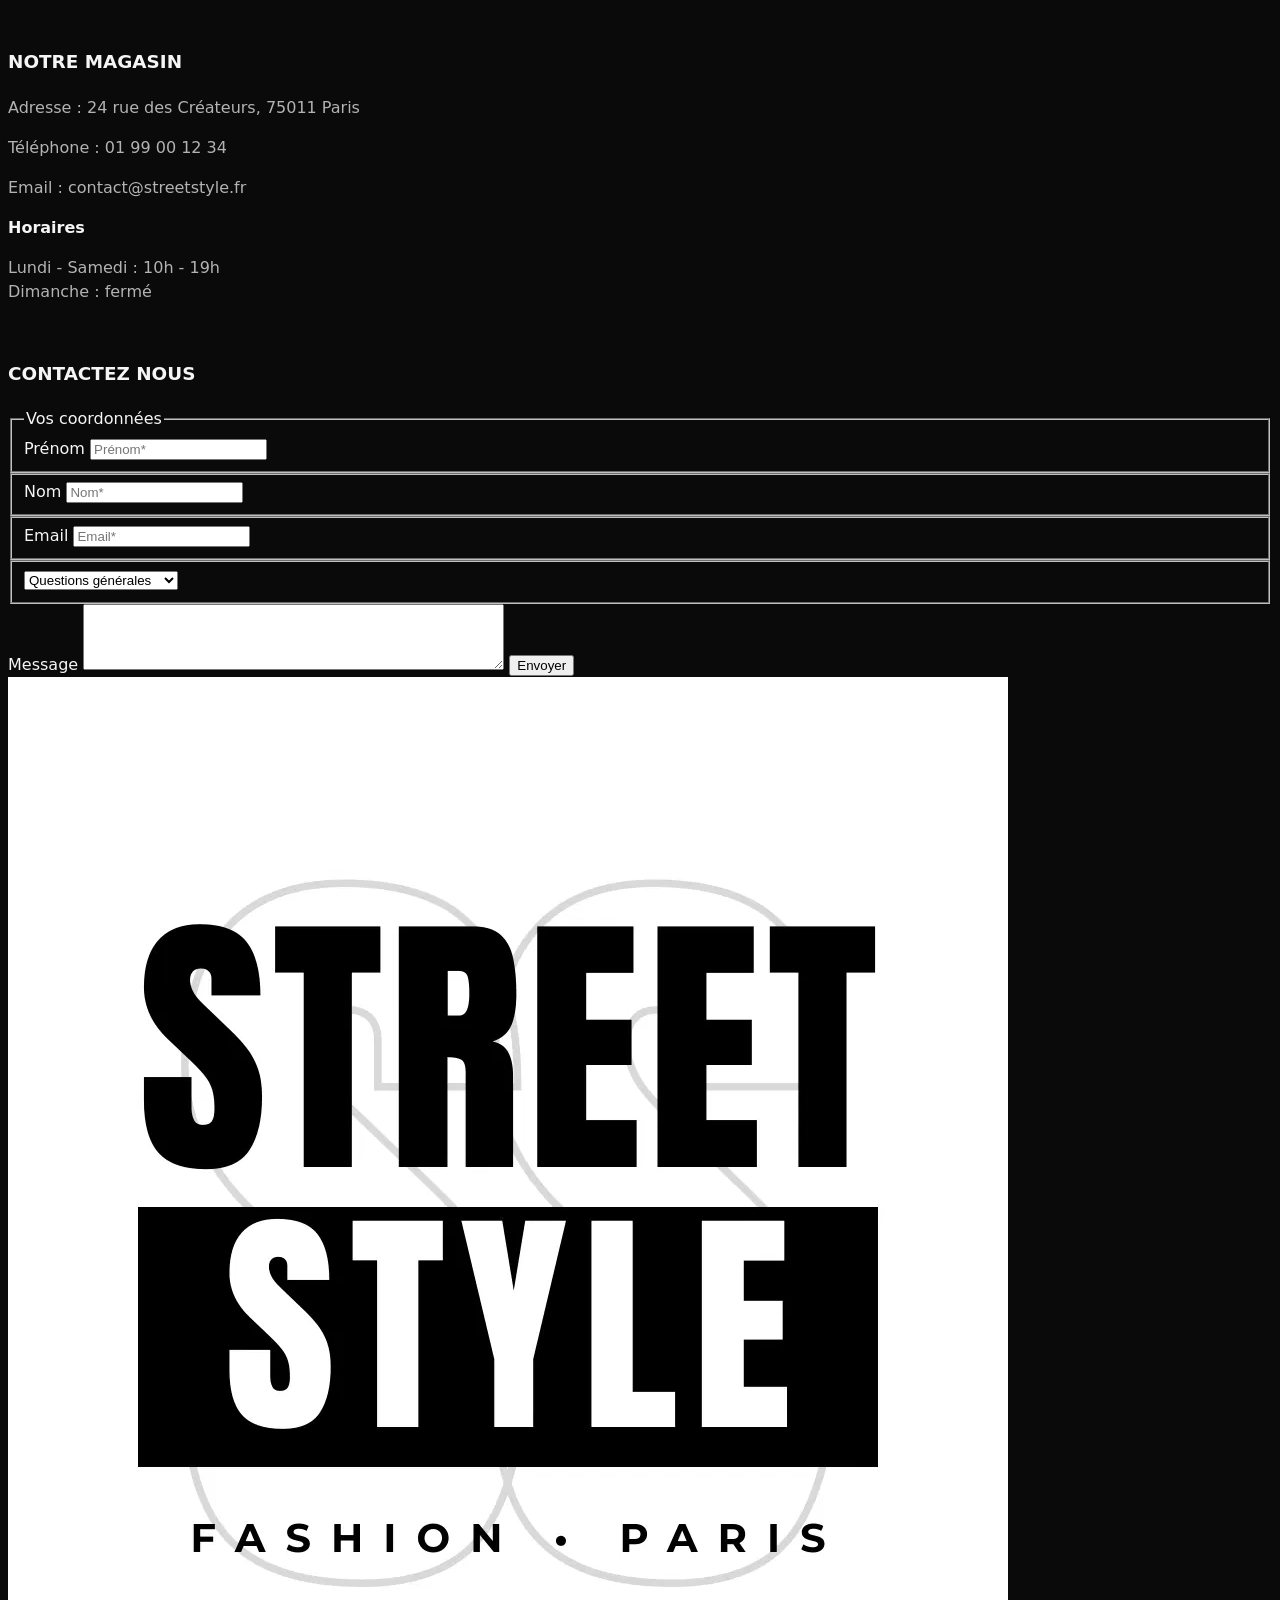
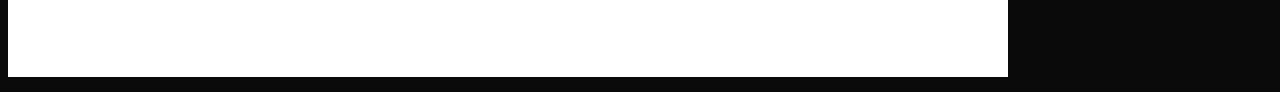
==== Contact/index.html @ 2d7fb870 "Formulaire contact" ====
<!doctype html>
<html lang="fr">
<head>
    <meta charset="UTF-8">
    <meta name="viewport" content="width=device-width, initial-scale=1.0">
    <title>Street Style - Contact</title>

    
    <link rel="stylesheet" href="../fonts.css">
    <link rel="stylesheet" href="../style.css">
</head>
<body>
    <main>

   

<section class="infos">
    <h2>Notre magasin</h2>

    <p>Adresse : 24 rue des Créateurs, 75011 Paris</p>
    <p>Téléphone : 01 99 00 12 34</p>
    <p>Email : contact@streetstyle.fr</p>

    <h3>Horaires</h3>
    <p>Lundi - Samedi : 10h - 19h<br>Dimanche : fermé</p>
</section>

<h2 class="title"> CONTACTEZ NOUS </h2>

<form action="">
<fieldset>
    <legend> Vos coordonnées </legend>
    <label for="Prénom"> Prénom </label>
    <input id="texte" type="text" name="Prénom" placeholder="Prénom*" required>
</fieldset>

<fieldset>
    <label for="Nom"> Nom </label>
    <input id="texte" type="text" name="Nom" placeholder="Nom*" required>
</fieldset>

<fieldset>
    <label for="Email"> Email </label>
    <input id="texte" type="text" name="Email" placeholder="Email*" required>
</fieldset>

<fieldset>
    <label for="sujet"></label>
    <select id="sujet" name="sujet">
    <option value="Questions générales"> Questions générales </option>
    <option value="Problemes techniques"> Problemes techniques </option>
    <option value="Autres"> Autres </option>
    </select>
</fieldset>

<label for="Message"> Message </label>
<textarea id="Message" name="Message" rows="4" cols="50" required></textarea>

<button type submit="submit"> Envoyer </button>

</form>
<img class="logo" src="../image_global/logo.webp" alt="">
     </main>
</body>
</html>
---- fonts.css ----
@font-face {
  font-family: "Bebas Neue";
  src:
    local("Bebas Neue"),
    url("font/BebasNeue-Regular.woff2") format("woff2");
}
---- style.css ----
* {
  box-sizing: border-box;
}

body {
  background: #0a0a0a;
  color: #f5f5f5;
  font-family: system-ui, sans-serif;
  line-height: 1.5;
}

.skip-link {
  position: absolute;
  background: #ffffff;
  color: #0a0a0a;
  padding: 0.5rem 1rem;
  font-weight: bold;
}

.skip-link:focus {
  top: 1rem;
}

:focus-visible {
  outline: 2px solid #ff4500;
  outline-offset: 2px;
}

/* Bases */
ul {
  list-style: none;
  padding: 0;
  margin: 0;
}

a {
  color: inherit;
  text-decoration: none;
}

a:hover {
  text-decoration: underline;
}

p {
  color: #b3b3b3;
}

/* Header */
header {
  display: flex;
  flex-direction: column;
  gap: 0.75rem;
  padding: 1.25rem 0;
  border-bottom: 1px solid #262626;
}

.logo {
  font-size: 1.25rem;
  font-weight: 800;
  text-transform: uppercase;
}

header ul {
  display: flex;
  gap: 1.25rem;
  color: #b3b3b3;
}

header a[aria-current="page"] {
  color: #ffffff;
  font-weight: bold;
}

/* Sections */
section {
  padding: 2.5rem 0;
}

.hero {
  border-bottom: 1px solid #262626;
}

h1 {
  font-size: 2rem;
  margin: 0 0 0.5rem;
}

h2 {
  font-size: 1.15rem;
  text-transform: uppercase;
  margin: 0 0 1.25rem;
}

h3 {
  font-size: 1rem;
  margin: 0.75rem 0 0.25rem;
}

.btn {
  display: inline-block;
  background: #ffffff;
  color: #0a0a0a;
  padding: 0.65rem 1.25rem;
  font-weight: bold;
  border: none;
  border-radius: 4px;
  cursor: pointer;
}


.grid {
  display: grid;
  gap: 1.5rem;
}

.img-box {
  aspect-ratio: 3 / 4;
  background: #141414;
  border: 1px solid #262626;
  display: flex;
  align-items: center;
  justify-content: center;
  margin: 0;
  border-radius: 4px;
}


footer {
  border-top: 1px solid #262626;
  padding: 2rem 0;
  display: flex;
  flex-direction: column;
  gap: 1rem;
}

footer ul {
  display: flex;
  flex-wrap: wrap;
  gap: 1.25rem;
  color: #b3b3b3;
}

footer p {
  margin: 0;
}


@media (min-width: 768px) {
  header, footer {
    flex-direction: row;
    justify-content: space-between;
    align-items: center;
  }

  .grid {
    grid-template-columns: repeat(3, 1fr);
  }
}
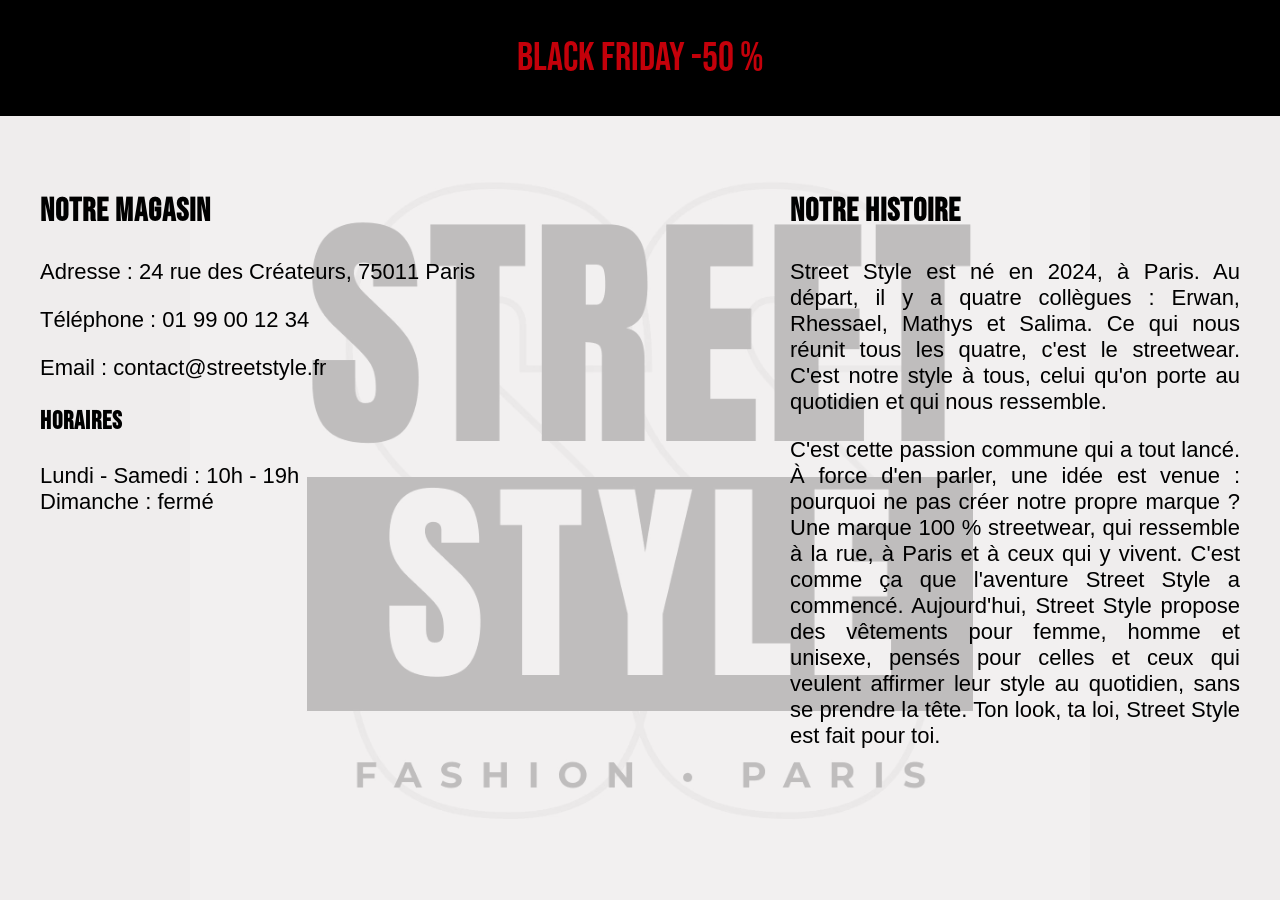
==== commit 3346cc3b: "bon CSS pour la page d'accueil" ====
--- a/Contact/index.html
+++ b/Contact/index.html
@@ -10,9 +10,12 @@
     <link rel="stylesheet" href="../style.css">
 </head>
 <body>
-    <main>
 
-   
+<div class="banniere">
+    BLACK FRIDAY <span class="rouge">-50 %</span>
+</div>
+
+<div class="contenu">
 
 <section class="infos">
     <h2>Notre magasin</h2>
@@ -25,41 +28,21 @@
     <p>Lundi - Samedi : 10h - 19h<br>Dimanche : fermé</p>
 </section>
 
-<h2 class="title"> CONTACTEZ NOUS </h2>
+<section class="histoire">
+    <h2>Notre histoire</h2>
 
-<form action="">
-<fieldset>
-    <legend> Vos coordonnées </legend>
-    <label for="Prénom"> Prénom </label>
-    <input id="texte" type="text" name="Prénom" placeholder="Prénom*" required>
-</fieldset>
+    <p>Street Style est né en 2024, à Paris. Au départ, il y a quatre collègues : Erwan, Rhessael, Mathys et Salima. Ce qui nous réunit tous les quatre, c'est le streetwear. 
+        C'est notre style à tous, celui qu'on porte au quotidien et qui nous ressemble.</p>
+    <p> C'est cette passion commune qui a tout lancé. À force d'en parler, une idée est venue 
+        
+        : pourquoi ne pas créer notre propre marque ? Une marque 100 % streetwear, qui ressemble à la rue, à Paris et à ceux qui y vivent. 
+        C'est comme ça que l'aventure Street Style a commencé. Aujourd'hui, Street Style propose des vêtements pour femme, homme et unisexe, pensés pour celles et ceux qui veulent affirmer leur style au quotidien, sans se prendre la tête. 
+        Ton look, ta loi, Street Style est fait pour toi.</p>
+</section>
 
-<fieldset>
-    <label for="Nom"> Nom </label>
-    <input id="texte" type="text" name="Nom" placeholder="Nom*" required>
-</fieldset>
+</div>
 
-<fieldset>
-    <label for="Email"> Email </label>
-    <input id="texte" type="text" name="Email" placeholder="Email*" required>
-</fieldset>
+<img class="logo" src="../image_global/logo.webp" alt="">
 
-<fieldset>
-    <label for="sujet"></label>
-    <select id="sujet" name="sujet">
-    <option value="Questions générales"> Questions générales </option>
-    <option value="Problemes techniques"> Problemes techniques </option>
-    <option value="Autres"> Autres </option>
-    </select>
-</fieldset>
-
-<label for="Message"> Message </label>
-<textarea id="Message" name="Message" rows="4" cols="50" required></textarea>
-
-<button type submit="submit"> Envoyer </button>
-
-</form>
-<img class="logo" src="../image_global/logo.webp" alt="">
-     </main>
 </body>
 </html>
--- a/style.css
+++ b/style.css
@@ -1,159 +1,125 @@
-* {
-  box-sizing: border-box;
+body {
+    font-family: sans-serif;
+    background-color: rgb(239, 237, 237);
+  
 }
 
-body {
-  background: #0a0a0a;
-  color: #f5f5f5;
-  font-family: system-ui, sans-serif;
-  line-height: 1.5;
+h1, h2, h3 {
+    font-family: "Bebas Neue", sans-serif;
+    letter-spacing: 1px;
 }
 
-.skip-link {
-  position: absolute;
-  background: #ffffff;
-  color: #0a0a0a;
-  padding: 0.5rem 1rem;
-  font-weight: bold;
+/* ===== TYPOGRAPHIE ===== */
+body {
+    font-family: 'Montserrat', sans-serif;
 }
 
-.skip-link:focus {
-  top: 1rem;
+h1, h2, h3 {
+    font-family: 'Bebas Neue', sans-serif;
+    letter-spacing: 1px;
 }
 
-:focus-visible {
-  outline: 2px solid #ff4500;
-  outline-offset: 2px;
+/* ===== LOGO EN FOND, TRANSPARENT, SUR TOUT LE SITE ===== */
+.logo {
+    position: fixed;
+    top: 50%;
+    left: 50%;
+    transform: translate(-50%, -50%);
+    width: 100vh;
+    opacity: 0.2;
+    z-index: -1;
+    pointer-events: none;
 }
 
-/* Bases */
-ul {
+/* ===== TEXTE DESCENDU DE 2 CM ===== */
+.contenu {
+    display: flex;
+    align-items: flex-start; /* les deux blocs commencent à la même hauteur */
+    justify-content: space-between;
+    gap: 60px;
+    margin-top: 2cm;
+    padding: 0 40px;
+}
+
+.infos,
+.histoire {
+    font-size: 22px;
+}
+
+/* Texte "Notre histoire" : colonne à droite */
+.histoire {
+    width: 450px;
+    flex-shrink: 0;
+    text-align: justify;
+}
+
+.infos h2,
+.histoire h2 {
+    margin-top: 0;
+}
+
+
+/* ===== BANNIERE BLACK FRIDAY ===== */
+body {
+    margin: 0;
+}
+
+.banniere {
+    background: black;
+    color: #c4000a;
+    font-family: 'Bebas Neue', sans-serif;
+    font-size: 40px;
+    text-align: center;
+    padding: calc(15px + 0.5cm) 15px;
+}
+
+
+/* ===== MINIMAL POUR HEADER, BOUTON, FOOTER & MOBILE ===== */
+header, footer {
+  display: flex;
+  justify-content: space-between;
+  align-items: center;
+  padding: 20px 40px;
+}
+
+header ul, footer ul {
   list-style: none;
+  display: flex;
+  gap: 20px;
   padding: 0;
-  margin: 0;
 }
 
 a {
   color: inherit;
   text-decoration: none;
+  font-weight: bold;
 }
 
 a:hover {
   text-decoration: underline;
 }
 
-p {
-  color: #b3b3b3;
+.btn {
+  display: inline-block;
+  margin-top: 15px;
+  padding: 10px 20px;
+  background: black;
+  color: white;
+  font-family: 'Bebas Neue', sans-serif;
+  letter-spacing: 1px;
 }
 
-/* Header */
-header {
-  display: flex;
-  flex-direction: column;
-  gap: 0.75rem;
-  padding: 1.25rem 0;
-  border-bottom: 1px solid #262626;
+footer {
+  margin-top: 60px;
+  border-top: 1px solid #ccc;
 }
 
-.logo {
-  font-size: 1.25rem;
-  font-weight: 800;
-  text-transform: uppercase;
-}
-
-header ul {
-  display: flex;
-  gap: 1.25rem;
-  color: #b3b3b3;
-}
-
-header a[aria-current="page"] {
-  color: #ffffff;
-  font-weight: bold;
-}
-
-/* Sections */
-section {
-  padding: 2.5rem 0;
-}
-
-.hero {
-  border-bottom: 1px solid #262626;
-}
-
-h1 {
-  font-size: 2rem;
-  margin: 0 0 0.5rem;
-}
-
-h2 {
-  font-size: 1.15rem;
-  text-transform: uppercase;
-  margin: 0 0 1.25rem;
-}
-
-h3 {
-  font-size: 1rem;
-  margin: 0.75rem 0 0.25rem;
-}
-
-.btn {
-  display: inline-block;
-  background: #ffffff;
-  color: #0a0a0a;
-  padding: 0.65rem 1.25rem;
-  font-weight: bold;
-  border: none;
-  border-radius: 4px;
-  cursor: pointer;
-}
-
-
-.grid {
-  display: grid;
-  gap: 1.5rem;
-}
-
-.img-box {
-  aspect-ratio: 3 / 4;
-  background: #141414;
-  border: 1px solid #262626;
-  display: flex;
-  align-items: center;
-  justify-content: center;
-  margin: 0;
-  border-radius: 4px;
-}
-
-
-footer {
-  border-top: 1px solid #262626;
-  padding: 2rem 0;
-  display: flex;
-  flex-direction: column;
-  gap: 1rem;
-}
-
-footer ul {
-  display: flex;
-  flex-wrap: wrap;
-  gap: 1.25rem;
-  color: #b3b3b3;
-}
-
-footer p {
-  margin: 0;
-}
-
-
-@media (min-width: 768px) {
-  header, footer {
-    flex-direction: row;
-    justify-content: space-between;
-    align-items: center;
+@media (max-width: 800px) {
+  header, .contenu, footer {
+    flex-direction: column;
+    padding: 20px;
   }
-
-  .grid {
-    grid-template-columns: repeat(3, 1fr);
+  .histoire {
+    width: auto;
   }
 }
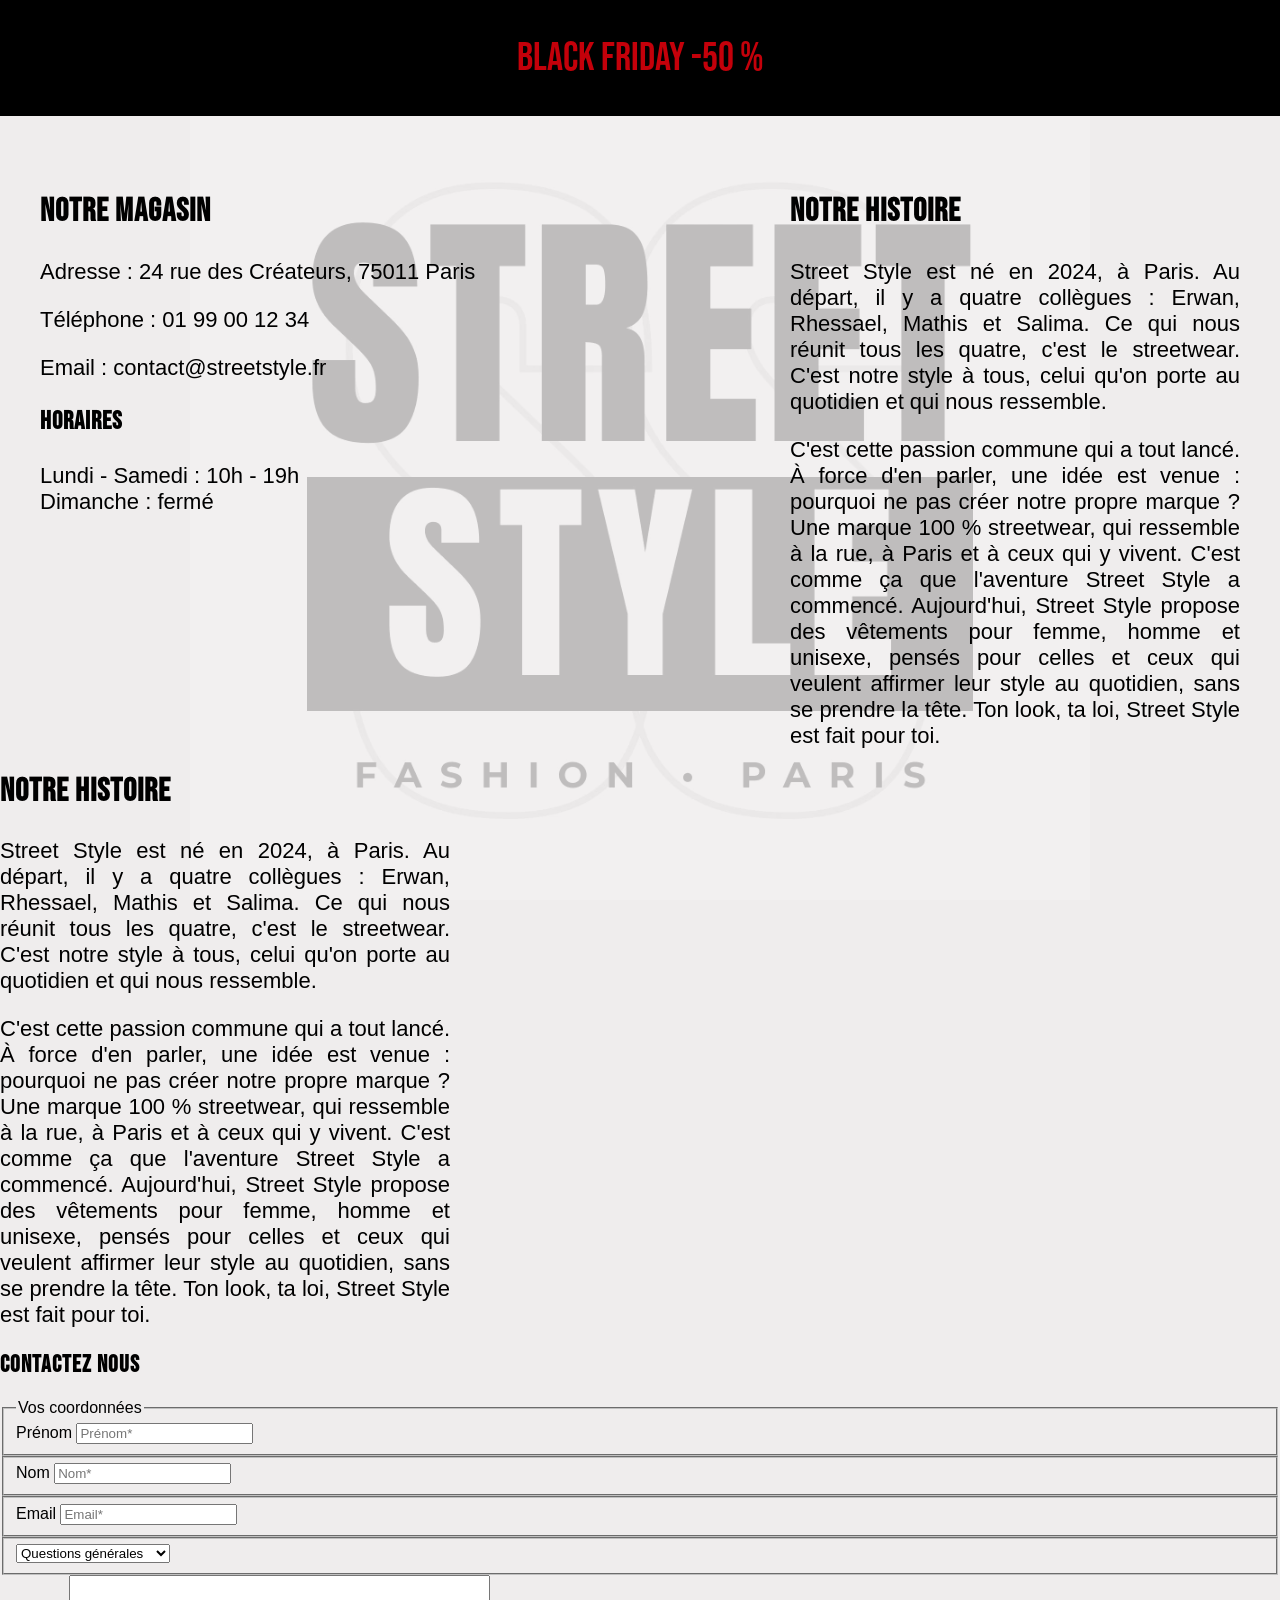
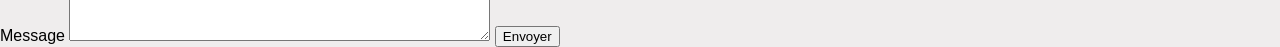
==== commit 1e79c5cb: "Merge branch 'main' of github.com:Coda-Dijon/html-b1-2026-g6" ====
--- a/Contact/index.html
+++ b/Contact/index.html
@@ -7,9 +7,12 @@
 
     
     <link rel="stylesheet" href="../fonts.css">
-    <link rel="stylesheet" href="../style.css">
+    <link rel="stylesheet" href="style.css">
 </head>
 <body>
+    <main>
+
+   
 
 <div class="banniere">
     BLACK FRIDAY <span class="rouge">-50 %</span>
@@ -31,7 +34,7 @@
 <section class="histoire">
     <h2>Notre histoire</h2>
 
-    <p>Street Style est né en 2024, à Paris. Au départ, il y a quatre collègues : Erwan, Rhessael, Mathys et Salima. Ce qui nous réunit tous les quatre, c'est le streetwear. 
+    <p>Street Style est né en 2024, à Paris. Au départ, il y a quatre collègues : Erwan, Rhessael, Mathis et Salima. Ce qui nous réunit tous les quatre, c'est le streetwear. 
         C'est notre style à tous, celui qu'on porte au quotidien et qui nous ressemble.</p>
     <p> C'est cette passion commune qui a tout lancé. À force d'en parler, une idée est venue 
         
@@ -42,7 +45,55 @@
 
 </div>
 
+<section class="histoire">
+    <h2>Notre histoire</h2>
+
+    <p>Street Style est né en 2024, à Paris. Au départ, il y a quatre collègues : Erwan, Rhessael, Mathis et Salima. Ce qui nous réunit tous les quatre, c'est le streetwear. 
+        C'est notre style à tous, celui qu'on porte au quotidien et qui nous ressemble.</p>
+    <p> C'est cette passion commune qui a tout lancé. À force d'en parler, une idée est venue 
+        
+        : pourquoi ne pas créer notre propre marque ? Une marque 100 % streetwear, qui ressemble à la rue, à Paris et à ceux qui y vivent. 
+        C'est comme ça que l'aventure Street Style a commencé. Aujourd'hui, Street Style propose des vêtements pour femme, homme et unisexe, pensés pour celles et ceux qui veulent affirmer leur style au quotidien, sans se prendre la tête. 
+        Ton look, ta loi, Street Style est fait pour toi.</p>
+</section>
+
+</div>
+
+<h2 class="title"> CONTACTEZ NOUS </h2>
+
+<form action="">
+<fieldset>
+    <legend> Vos coordonnées </legend>
+    <label for="Prénom"> Prénom </label>
+    <input id="texte" type="text" name="Prénom" placeholder="Prénom*" required>
+</fieldset>
+
+<fieldset>
+    <label for="Nom"> Nom </label>
+    <input id="texte" type="text" name="Nom" placeholder="Nom*" required>
+</fieldset>
+
+<fieldset>
+    <label for="Email"> Email </label>
+    <input id="texte" type="text" name="Email" placeholder="Email*" required>
+</fieldset>
+
+<fieldset>
+    <label for="sujet"></label>
+    <select id="sujet" name="sujet">
+    <option value="Questions générales"> Questions générales </option>
+    <option value="Problemes techniques"> Problemes techniques </option>
+    <option value="Autres"> Autres </option>
+    </select>
+</fieldset>
+
+<label for="Message"> Message </label>
+<textarea id="Message" name="Message" rows="4" cols="50" required></textarea>
+
+<button type submit="submit"> Envoyer </button>
+
+</form>
 <img class="logo" src="../image_global/logo.webp" alt="">
-
+     </main>
 </body>
 </html>
--- a/Contact/style.css
+++ b/Contact/style.css
@@ -0,0 +1,86 @@
+
+
+
+
+
+
+
+
+
+
+
+
+body {
+    font-family: sans-serif;
+    background-color: rgb(239, 237, 237);
+  
+}
+
+h1, h2, h3 {
+    font-family: "Bebas Neue", sans-serif;
+    letter-spacing: 1px;
+}
+
+/* ===== TYPOGRAPHIE ===== */
+body {
+    font-family: 'Montserrat', sans-serif;
+}
+
+h1, h2, h3 {
+    font-family: 'Bebas Neue', sans-serif;
+    letter-spacing: 1px;
+}
+
+/* ===== LOGO EN FOND, TRANSPARENT, SUR TOUT LE SITE ===== */
+.logo {
+    position: fixed;
+    top: 50%;
+    left: 50%;
+    transform: translate(-50%, -50%);
+    width: 100vh;
+    opacity: 0.2;
+    z-index: -1;
+    pointer-events: none;
+}
+
+/* ===== TEXTE DESCENDU DE 2 CM ===== */
+.contenu {
+    display: flex;
+    align-items: flex-start; /* les deux blocs commencent à la même hauteur */
+    justify-content: space-between;
+    gap: 60px;
+    margin-top: 2cm;
+    padding: 0 40px;
+}
+
+.infos,
+.histoire {
+    font-size: 22px;
+}
+
+/* Texte "Notre histoire" : colonne à droite */
+.histoire {
+    width: 450px;
+    flex-shrink: 0;
+    text-align: justify;
+}
+
+.infos h2,
+.histoire h2 {
+    margin-top: 0;
+}
+
+
+/* ===== BANNIERE BLACK FRIDAY ===== */
+body {
+    margin: 0;
+}
+
+.banniere {
+    background: black;
+    color: #c4000a;
+    font-family: 'Bebas Neue', sans-serif;
+    font-size: 40px;
+    text-align: center;
+    padding: calc(15px + 0.5cm) 15px;
+}
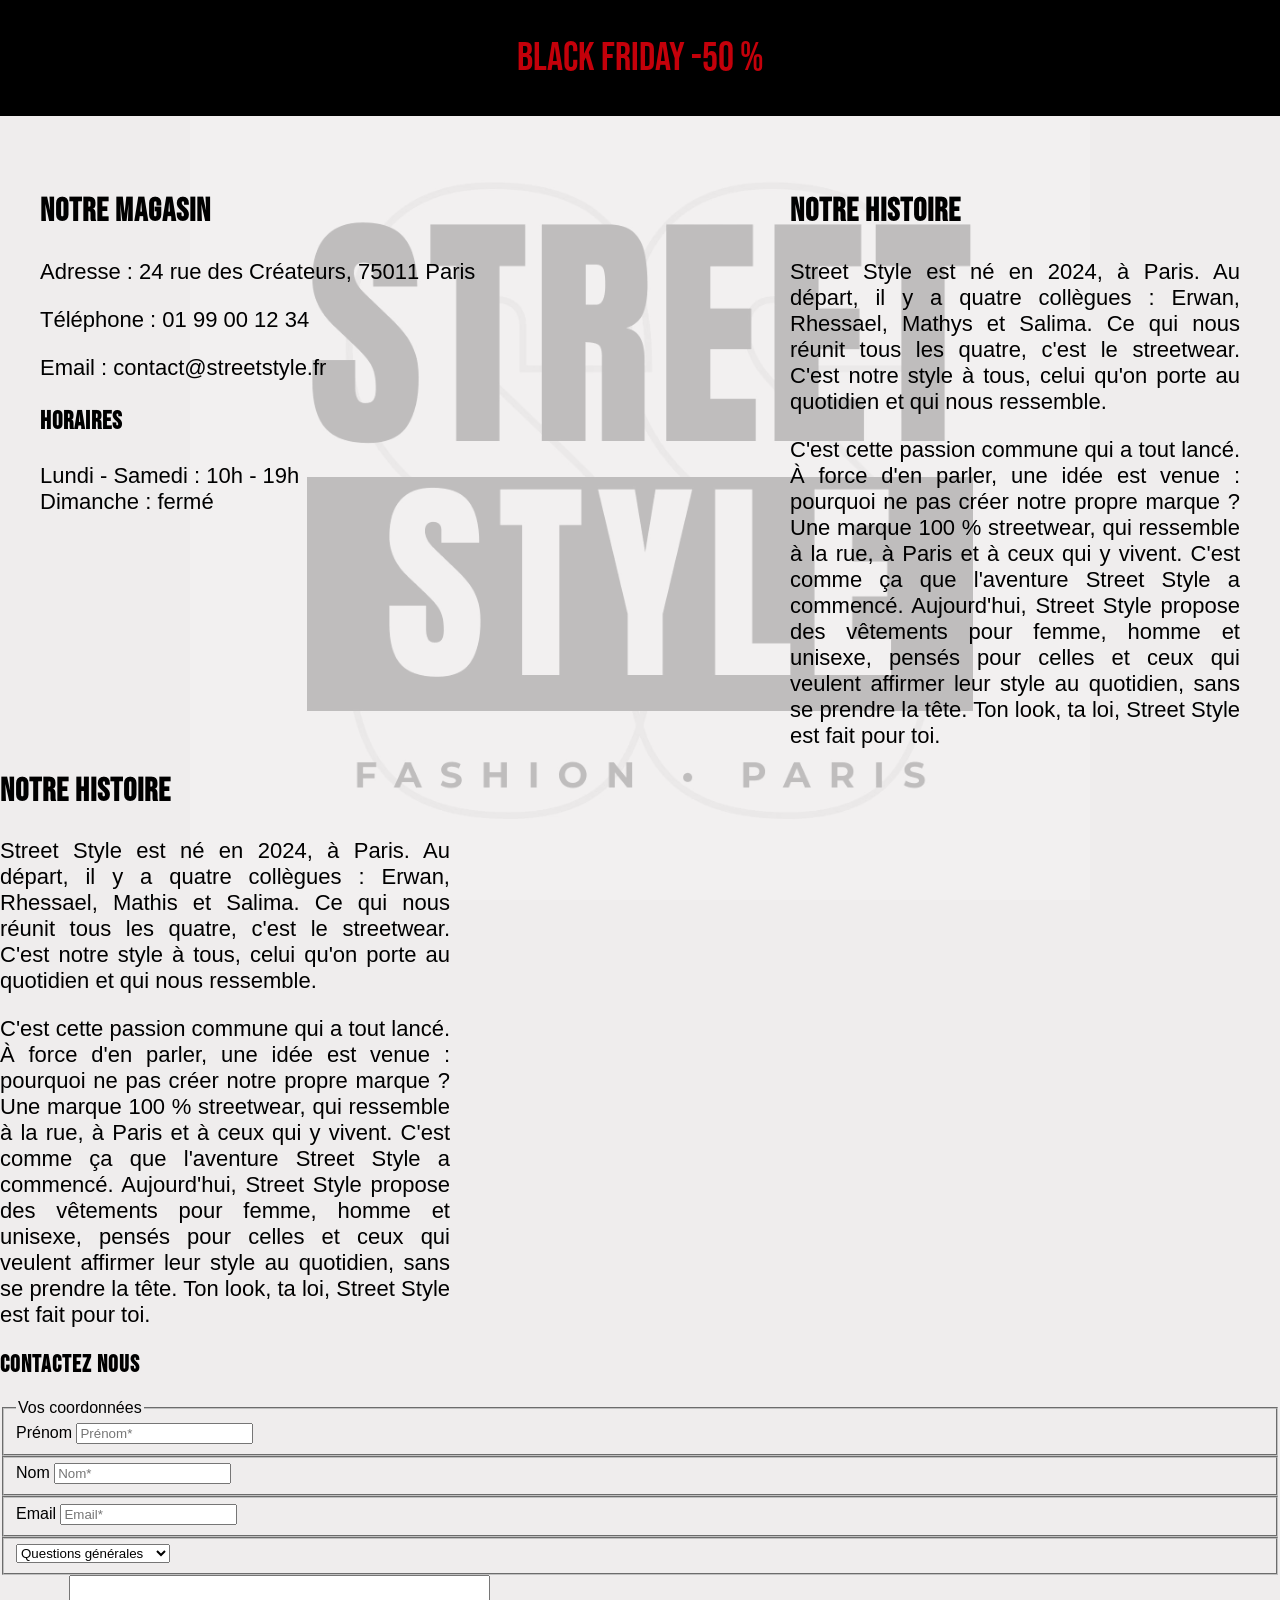
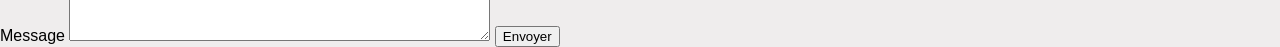
==== commit 638a5a19: "Merge branch 'main' of github.com:Coda-Dijon/html-b1-2026-g6" ====
--- a/Contact/index.html
+++ b/Contact/index.html
@@ -7,7 +7,7 @@
 
     
     <link rel="stylesheet" href="../fonts.css">
-    <link rel="stylesheet" href="style.css">
+    <link rel="stylesheet" href="../style.css">
 </head>
 <body>
     <main>
@@ -34,7 +34,7 @@
 <section class="histoire">
     <h2>Notre histoire</h2>
 
-    <p>Street Style est né en 2024, à Paris. Au départ, il y a quatre collègues : Erwan, Rhessael, Mathis et Salima. Ce qui nous réunit tous les quatre, c'est le streetwear. 
+    <p>Street Style est né en 2024, à Paris. Au départ, il y a quatre collègues : Erwan, Rhessael, Mathys et Salima. Ce qui nous réunit tous les quatre, c'est le streetwear. 
         C'est notre style à tous, celui qu'on porte au quotidien et qui nous ressemble.</p>
     <p> C'est cette passion commune qui a tout lancé. À force d'en parler, une idée est venue 
         
--- a/style.css
+++ b/style.css
@@ -0,0 +1,125 @@
+body {
+    font-family: sans-serif;
+    background-color: rgb(239, 237, 237);
+  
+}
+
+h1, h2, h3 {
+    font-family: "Bebas Neue", sans-serif;
+    letter-spacing: 1px;
+}
+
+/* ===== TYPOGRAPHIE ===== */
+body {
+    font-family: 'Montserrat', sans-serif;
+}
+
+h1, h2, h3 {
+    font-family: 'Bebas Neue', sans-serif;
+    letter-spacing: 1px;
+}
+
+/* ===== LOGO EN FOND, TRANSPARENT, SUR TOUT LE SITE ===== */
+.logo {
+    position: fixed;
+    top: 50%;
+    left: 50%;
+    transform: translate(-50%, -50%);
+    width: 100vh;
+    opacity: 0.2;
+    z-index: -1;
+    pointer-events: none;
+}
+
+/* ===== TEXTE DESCENDU DE 2 CM ===== */
+.contenu {
+    display: flex;
+    align-items: flex-start; /* les deux blocs commencent à la même hauteur */
+    justify-content: space-between;
+    gap: 60px;
+    margin-top: 2cm;
+    padding: 0 40px;
+}
+
+.infos,
+.histoire {
+    font-size: 22px;
+}
+
+/* Texte "Notre histoire" : colonne à droite */
+.histoire {
+    width: 450px;
+    flex-shrink: 0;
+    text-align: justify;
+}
+
+.infos h2,
+.histoire h2 {
+    margin-top: 0;
+}
+
+
+/* ===== BANNIERE BLACK FRIDAY ===== */
+body {
+    margin: 0;
+}
+
+.banniere {
+    background: black;
+    color: #c4000a;
+    font-family: 'Bebas Neue', sans-serif;
+    font-size: 40px;
+    text-align: center;
+    padding: calc(15px + 0.5cm) 15px;
+}
+
+
+/* ===== MINIMAL POUR HEADER, BOUTON, FOOTER & MOBILE ===== */
+header, footer {
+  display: flex;
+  justify-content: space-between;
+  align-items: center;
+  padding: 20px 40px;
+}
+
+header ul, footer ul {
+  list-style: none;
+  display: flex;
+  gap: 20px;
+  padding: 0;
+}
+
+a {
+  color: inherit;
+  text-decoration: none;
+  font-weight: bold;
+}
+
+a:hover {
+  text-decoration: underline;
+}
+
+.btn {
+  display: inline-block;
+  margin-top: 15px;
+  padding: 10px 20px;
+  background: black;
+  color: white;
+  font-family: 'Bebas Neue', sans-serif;
+  letter-spacing: 1px;
+}
+
+footer {
+  margin-top: 60px;
+  border-top: 1px solid #ccc;
+}
+
+@media (max-width: 800px) {
+  header, .contenu, footer {
+    flex-direction: column;
+    padding: 20px;
+  }
+  .histoire {
+    width: auto;
+  }
+}
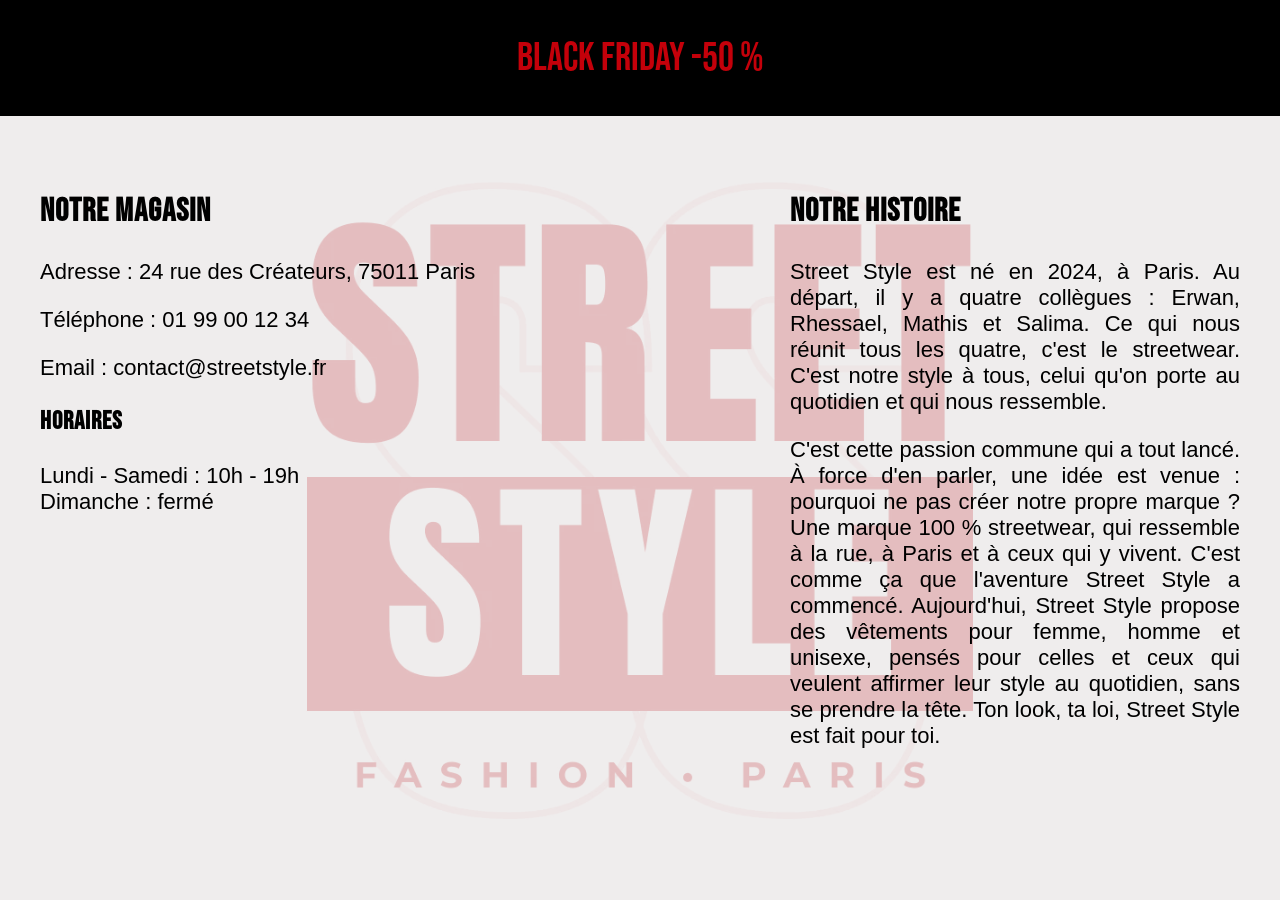
==== commit a15a5f1c: "ajout: logo de fond en couleur sur la page contact Co-Authored-By: Claude Opus 5.5 <noreply@anthropi" ====
--- a/Contact/index.html
+++ b/Contact/index.html
@@ -7,12 +7,9 @@
 
     
     <link rel="stylesheet" href="../fonts.css">
-    <link rel="stylesheet" href="../style.css">
+    <link rel="stylesheet" href="style.css">
 </head>
 <body>
-    <main>
-
-   
 
 <div class="banniere">
     BLACK FRIDAY <span class="rouge">-50 %</span>
@@ -34,20 +31,6 @@
 <section class="histoire">
     <h2>Notre histoire</h2>
 
-    <p>Street Style est né en 2024, à Paris. Au départ, il y a quatre collègues : Erwan, Rhessael, Mathys et Salima. Ce qui nous réunit tous les quatre, c'est le streetwear. 
-        C'est notre style à tous, celui qu'on porte au quotidien et qui nous ressemble.</p>
-    <p> C'est cette passion commune qui a tout lancé. À force d'en parler, une idée est venue 
-        
-        : pourquoi ne pas créer notre propre marque ? Une marque 100 % streetwear, qui ressemble à la rue, à Paris et à ceux qui y vivent. 
-        C'est comme ça que l'aventure Street Style a commencé. Aujourd'hui, Street Style propose des vêtements pour femme, homme et unisexe, pensés pour celles et ceux qui veulent affirmer leur style au quotidien, sans se prendre la tête. 
-        Ton look, ta loi, Street Style est fait pour toi.</p>
-</section>
-
-</div>
-
-<section class="histoire">
-    <h2>Notre histoire</h2>
-
     <p>Street Style est né en 2024, à Paris. Au départ, il y a quatre collègues : Erwan, Rhessael, Mathis et Salima. Ce qui nous réunit tous les quatre, c'est le streetwear. 
         C'est notre style à tous, celui qu'on porte au quotidien et qui nous ressemble.</p>
     <p> C'est cette passion commune qui a tout lancé. À force d'en parler, une idée est venue 
@@ -59,41 +42,9 @@
 
 </div>
 
-<h2 class="title"> CONTACTEZ NOUS </h2>
+<div class="logo">
+    <img src="../image_global/logo.webp" alt="">
+</div>
 
-<form action="">
-<fieldset>
-    <legend> Vos coordonnées </legend>
-    <label for="Prénom"> Prénom </label>
-    <input id="texte" type="text" name="Prénom" placeholder="Prénom*" required>
-</fieldset>
-
-<fieldset>
-    <label for="Nom"> Nom </label>
-    <input id="texte" type="text" name="Nom" placeholder="Nom*" required>
-</fieldset>
-
-<fieldset>
-    <label for="Email"> Email </label>
-    <input id="texte" type="text" name="Email" placeholder="Email*" required>
-</fieldset>
-
-<fieldset>
-    <label for="sujet"></label>
-    <select id="sujet" name="sujet">
-    <option value="Questions générales"> Questions générales </option>
-    <option value="Problemes techniques"> Problemes techniques </option>
-    <option value="Autres"> Autres </option>
-    </select>
-</fieldset>
-
-<label for="Message"> Message </label>
-<textarea id="Message" name="Message" rows="4" cols="50" required></textarea>
-
-<button type submit="submit"> Envoyer </button>
-
-</form>
-<img class="logo" src="../image_global/logo.webp" alt="">
-     </main>
 </body>
 </html>
--- a/Contact/style.css
+++ b/Contact/style.css
@@ -0,0 +1,117 @@
+body {
+    font-family: sans-serif;
+    background-color: rgb(239, 237, 237);
+  
+}
+
+h1, h2, h3 {
+    font-family: "Bebas Neue", sans-serif;
+    letter-spacing: 1px;
+}
+
+/* ===== TYPOGRAPHIE ===== */
+body {
+    font-family: 'Montserrat', sans-serif;
+}
+
+h1, h2, h3 {
+    font-family: 'Bebas Neue', sans-serif;
+    letter-spacing: 1px;
+}
+
+/* ===== LOGO EN FOND, TRANSPARENT, SUR TOUT LE SITE ===== */
+.logo {
+    position: fixed;
+    top: 50%;
+    left: 50%;
+    transform: translate(-50%, -50%);
+    width: 100vh;
+    opacity: 0.2;
+    z-index: -1;
+    pointer-events: none;
+    background-color: #c4000a;   /* couleur du logo (change-la ici) */
+    mix-blend-mode: multiply;    /* le blanc du logo devient invisible */
+}
+
+.logo img {
+    display: block;
+    width: 100%;
+    mix-blend-mode: screen;      /* le noir du logo prend la couleur du fond */
+}
+
+/* ===== TEXTE DESCENDU DE 2 CM ===== */
+.contenu {
+    display: flex;
+    align-items: flex-start; /* les deux blocs commencent à la même hauteur */
+    justify-content: space-between;
+    gap: 60px;
+    margin-top: 2cm;
+    padding: 0 40px;
+}
+
+.infos,
+.histoire {
+    font-size: 22px;
+}
+
+/* Texte "Notre histoire" : colonne à droite */
+.histoire {
+    width: 450px;
+    flex-shrink: 0;
+    text-align: justify;
+}
+
+.infos h2,
+.histoire h2 {
+    margin-top: 0;
+}
+
+
+/* ===== BANNIERE BLACK FRIDAY ===== */
+body {
+    margin: 0;
+}
+
+.banniere {
+    background: black;
+    color: #c4000a;
+    font-family: 'Bebas Neue', sans-serif;
+    font-size: 40px;
+    text-align: center;
+    padding: calc(15px + 0.5cm) 15px;
+}
+
+
+/* ===== VERSION MOBILE (écrans de 768px ou moins) ===== */
+@media (max-width: 768px) {
+
+    /* Les deux blocs passent l'un sous l'autre */
+    .contenu {
+        flex-direction: column;
+        gap: 30px;
+        margin-top: 1cm;
+        padding: 0 20px;
+    }
+
+    /* Le texte prend toute la largeur de l'écran */
+    .histoire {
+        width: 100%;
+    }
+
+    /* Texte un peu plus petit */
+    .infos,
+    .histoire {
+        font-size: 18px;
+    }
+
+    /* Banderole moins haute et texte plus petit */
+    .banniere {
+        font-size: 28px;
+        padding: 15px 10px;
+    }
+
+    /* Logo de fond adapté à la largeur du téléphone */
+    .logo {
+        width: 90vw;
+    }
+}
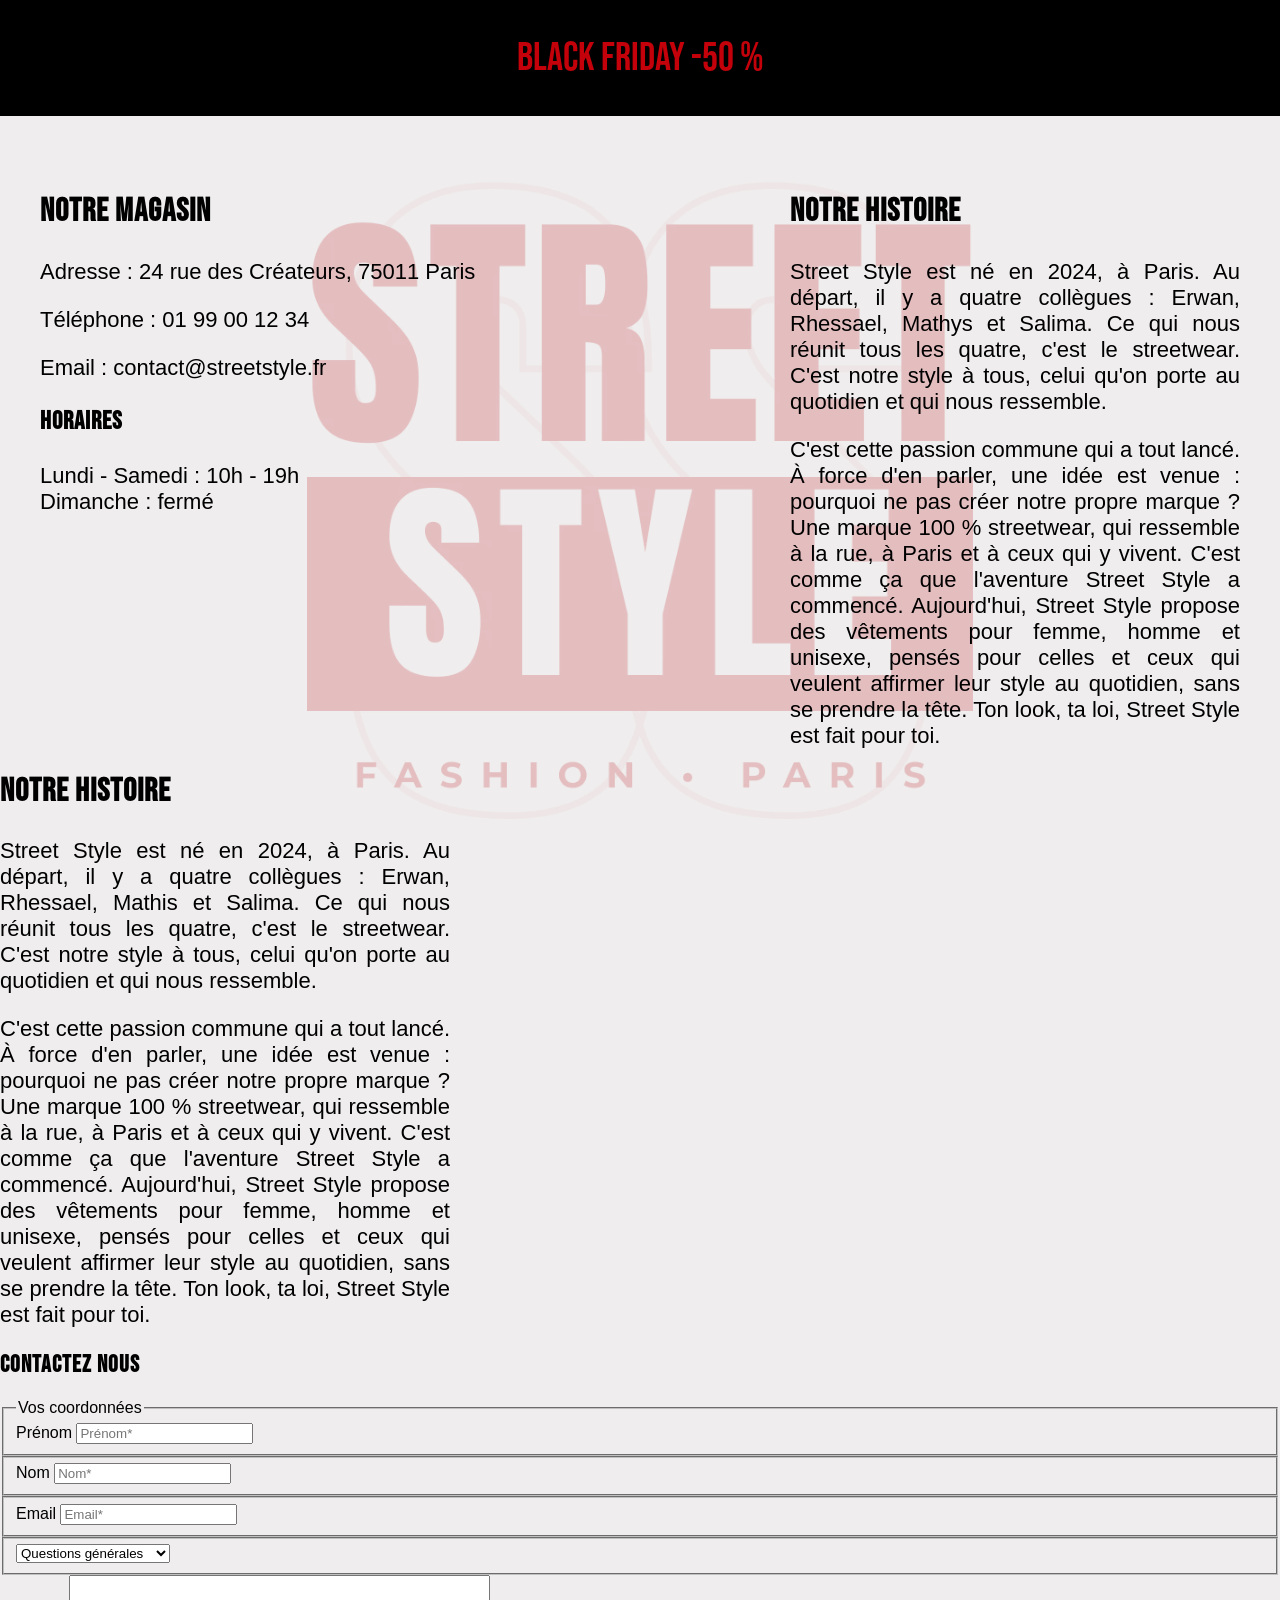
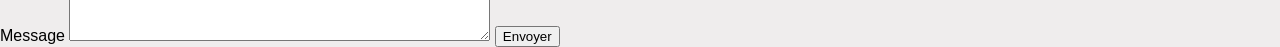
==== commit 164ec94b: "fusion: logo en couleur avec le formulaire contact - garde le logo en couleur et le titre "CONTACTEZ" ====
--- a/Contact/index.html
+++ b/Contact/index.html
@@ -7,9 +7,12 @@
 
     
     <link rel="stylesheet" href="../fonts.css">
-    <link rel="stylesheet" href="style.css">
+    <link rel="stylesheet" href="../style.css">
 </head>
 <body>
+    <main>
+
+   
 
 <div class="banniere">
     BLACK FRIDAY <span class="rouge">-50 %</span>
@@ -31,6 +34,20 @@
 <section class="histoire">
     <h2>Notre histoire</h2>
 
+    <p>Street Style est né en 2024, à Paris. Au départ, il y a quatre collègues : Erwan, Rhessael, Mathys et Salima. Ce qui nous réunit tous les quatre, c'est le streetwear. 
+        C'est notre style à tous, celui qu'on porte au quotidien et qui nous ressemble.</p>
+    <p> C'est cette passion commune qui a tout lancé. À force d'en parler, une idée est venue 
+        
+        : pourquoi ne pas créer notre propre marque ? Une marque 100 % streetwear, qui ressemble à la rue, à Paris et à ceux qui y vivent. 
+        C'est comme ça que l'aventure Street Style a commencé. Aujourd'hui, Street Style propose des vêtements pour femme, homme et unisexe, pensés pour celles et ceux qui veulent affirmer leur style au quotidien, sans se prendre la tête. 
+        Ton look, ta loi, Street Style est fait pour toi.</p>
+</section>
+
+</div>
+
+<section class="histoire">
+    <h2>Notre histoire</h2>
+
     <p>Street Style est né en 2024, à Paris. Au départ, il y a quatre collègues : Erwan, Rhessael, Mathis et Salima. Ce qui nous réunit tous les quatre, c'est le streetwear. 
         C'est notre style à tous, celui qu'on porte au quotidien et qui nous ressemble.</p>
     <p> C'est cette passion commune qui a tout lancé. À force d'en parler, une idée est venue 
@@ -42,9 +59,45 @@
 
 </div>
 
+<!-- Logo en fond, en couleur et transparent (le style est dans ../style.css, classe .logo) -->
 <div class="logo">
     <img src="../image_global/logo.webp" alt="">
 </div>
 
+<h2 class="title"> CONTACTEZ NOUS </h2>
+
+<form action="">
+<fieldset>
+    <legend> Vos coordonnées </legend>
+    <label for="Prénom"> Prénom </label>
+    <input id="texte" type="text" name="Prénom" placeholder="Prénom*" required>
+</fieldset>
+
+<fieldset>
+    <label for="Nom"> Nom </label>
+    <input id="texte" type="text" name="Nom" placeholder="Nom*" required>
+</fieldset>
+
+<fieldset>
+    <label for="Email"> Email </label>
+    <input id="texte" type="text" name="Email" placeholder="Email*" required>
+</fieldset>
+
+<fieldset>
+    <label for="sujet"></label>
+    <select id="sujet" name="sujet">
+    <option value="Questions générales"> Questions générales </option>
+    <option value="Problemes techniques"> Problemes techniques </option>
+    <option value="Autres"> Autres </option>
+    </select>
+</fieldset>
+
+<label for="Message"> Message </label>
+<textarea id="Message" name="Message" rows="4" cols="50" required></textarea>
+
+<button type submit="submit"> Envoyer </button>
+
+</form>
+     </main>
 </body>
 </html>
--- a/style.css
+++ b/style.css
@@ -0,0 +1,137 @@
+body {
+    font-family: sans-serif;
+    background-color: rgb(239, 237, 237);
+  
+}
+
+h1, h2, h3 {
+    font-family: "Bebas Neue", sans-serif;
+    letter-spacing: 1px;
+}
+
+/* ===== TYPOGRAPHIE ===== */
+body {
+    font-family: 'Montserrat', sans-serif;
+}
+
+h1, h2, h3 {
+    font-family: 'Bebas Neue', sans-serif;
+    letter-spacing: 1px;
+}
+
+/* ===== LOGO EN FOND, TRANSPARENT, SUR TOUT LE SITE ===== */
+.logo {
+    position: fixed;
+    top: 50%;
+    left: 50%;
+    transform: translate(-50%, -50%);
+    width: 100vh;
+    opacity: 0.2;
+    z-index: -1;
+    pointer-events: none;
+    background-color: #c4000a;   /* couleur du logo (change-la ici) */
+    mix-blend-mode: multiply;    /* le blanc du logo devient invisible */
+}
+
+.logo img {
+    display: block;
+    width: 100%;
+    mix-blend-mode: screen;      /* le noir du logo prend la couleur du fond */
+}
+
+/* ===== TEXTE DESCENDU DE 2 CM ===== */
+.contenu {
+    display: flex;
+    align-items: flex-start; /* les deux blocs commencent à la même hauteur */
+    justify-content: space-between;
+    gap: 60px;
+    margin-top: 2cm;
+    padding: 0 40px;
+}
+
+.infos,
+.histoire {
+    font-size: 22px;
+}
+
+/* Texte "Notre histoire" : colonne à droite */
+.histoire {
+    width: 450px;
+    flex-shrink: 0;
+    text-align: justify;
+}
+
+.infos h2,
+.histoire h2 {
+    margin-top: 0;
+}
+
+
+/* ===== BANNIERE BLACK FRIDAY ===== */
+body {
+    margin: 0;
+}
+
+.banniere {
+    background: black;
+    color: #c4000a;
+    font-family: 'Bebas Neue', sans-serif;
+    font-size: 40px;
+    text-align: center;
+    padding: calc(15px + 0.5cm) 15px;
+}
+
+
+/* ===== MINIMAL POUR HEADER, BOUTON, FOOTER & MOBILE ===== */
+header, footer {
+  display: flex;
+  justify-content: space-between;
+  align-items: center;
+  padding: 20px 40px;
+}
+
+header ul, footer ul {
+  list-style: none;
+  display: flex;
+  gap: 20px;
+  padding: 0;
+}
+
+a {
+  color: inherit;
+  text-decoration: none;
+  font-weight: bold;
+}
+
+a:hover {
+  text-decoration: underline;
+}
+
+.btn {
+  display: inline-block;
+  margin-top: 15px;
+  padding: 10px 20px;
+  background: black;
+  color: white;
+  font-family: 'Bebas Neue', sans-serif;
+  letter-spacing: 1px;
+}
+
+footer {
+  margin-top: 60px;
+  border-top: 1px solid #ccc;
+}
+
+@media (max-width: 800px) {
+  header, .contenu, footer {
+    flex-direction: column;
+    padding: 20px;
+  }
+  .histoire {
+    width: auto;
+  }
+  /* Logo de fond adapté à la largeur du téléphone */
+  .logo {
+    width: 90vw;
+  }
+}
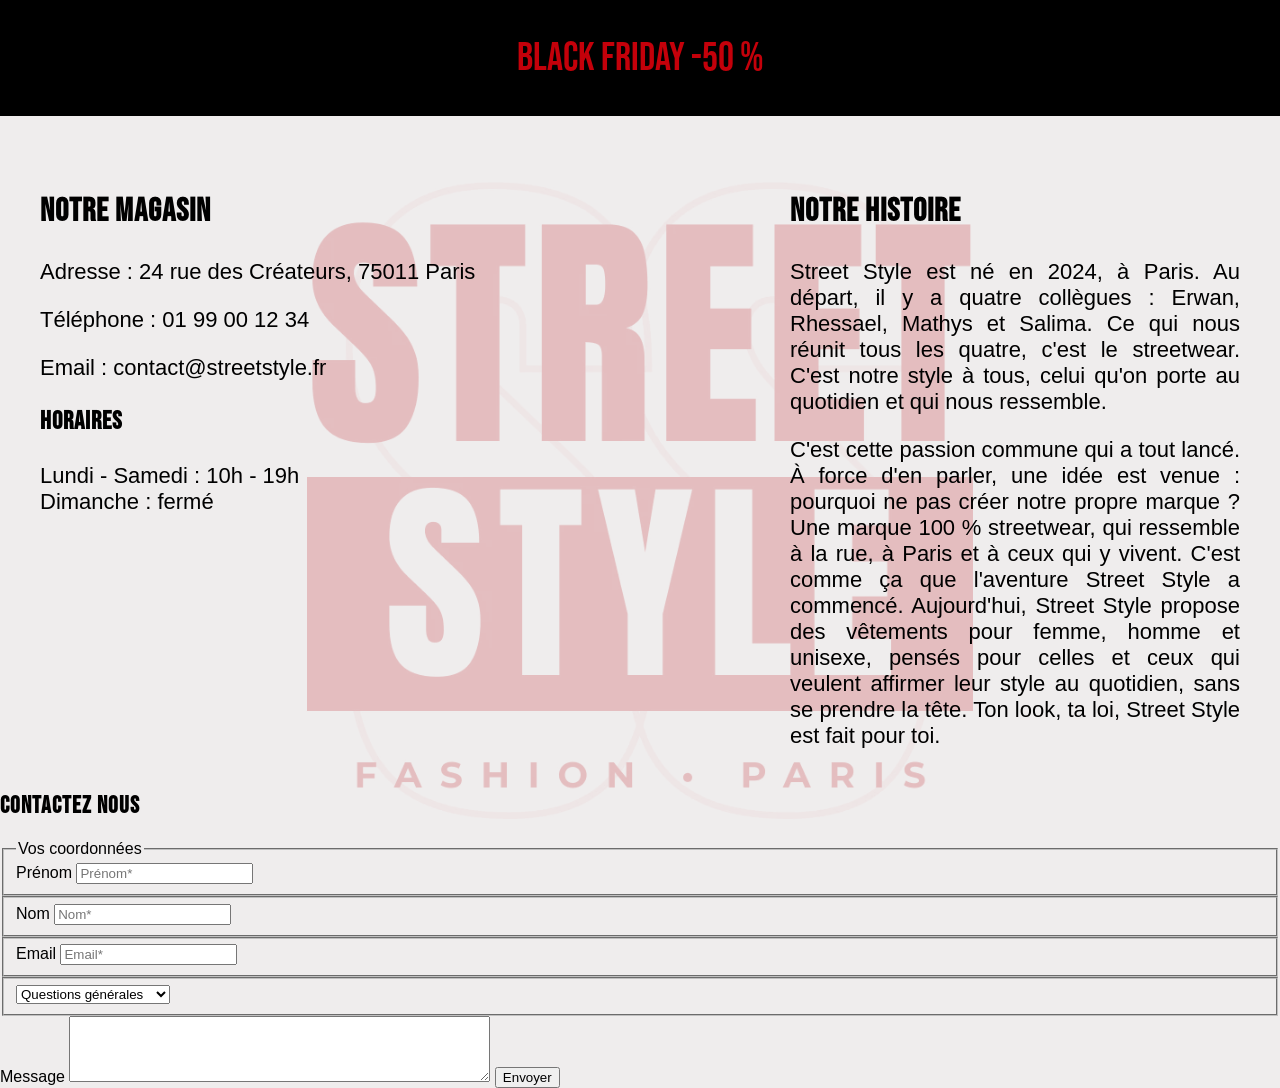
==== commit 45da6287: "suppression: section notre histoire en double sur la page contact Co-Authored-By: Claude Opus 5.5 <n" ====
--- a/Contact/index.html
+++ b/Contact/index.html
@@ -35,20 +35,6 @@
     <h2>Notre histoire</h2>
 
     <p>Street Style est né en 2024, à Paris. Au départ, il y a quatre collègues : Erwan, Rhessael, Mathys et Salima. Ce qui nous réunit tous les quatre, c'est le streetwear. 
-        C'est notre style à tous, celui qu'on porte au quotidien et qui nous ressemble.</p>
-    <p> C'est cette passion commune qui a tout lancé. À force d'en parler, une idée est venue 
-        
-        : pourquoi ne pas créer notre propre marque ? Une marque 100 % streetwear, qui ressemble à la rue, à Paris et à ceux qui y vivent. 
-        C'est comme ça que l'aventure Street Style a commencé. Aujourd'hui, Street Style propose des vêtements pour femme, homme et unisexe, pensés pour celles et ceux qui veulent affirmer leur style au quotidien, sans se prendre la tête. 
-        Ton look, ta loi, Street Style est fait pour toi.</p>
-</section>
-
-</div>
-
-<section class="histoire">
-    <h2>Notre histoire</h2>
-
-    <p>Street Style est né en 2024, à Paris. Au départ, il y a quatre collègues : Erwan, Rhessael, Mathis et Salima. Ce qui nous réunit tous les quatre, c'est le streetwear. 
         C'est notre style à tous, celui qu'on porte au quotidien et qui nous ressemble.</p>
     <p> C'est cette passion commune qui a tout lancé. À force d'en parler, une idée est venue 
         
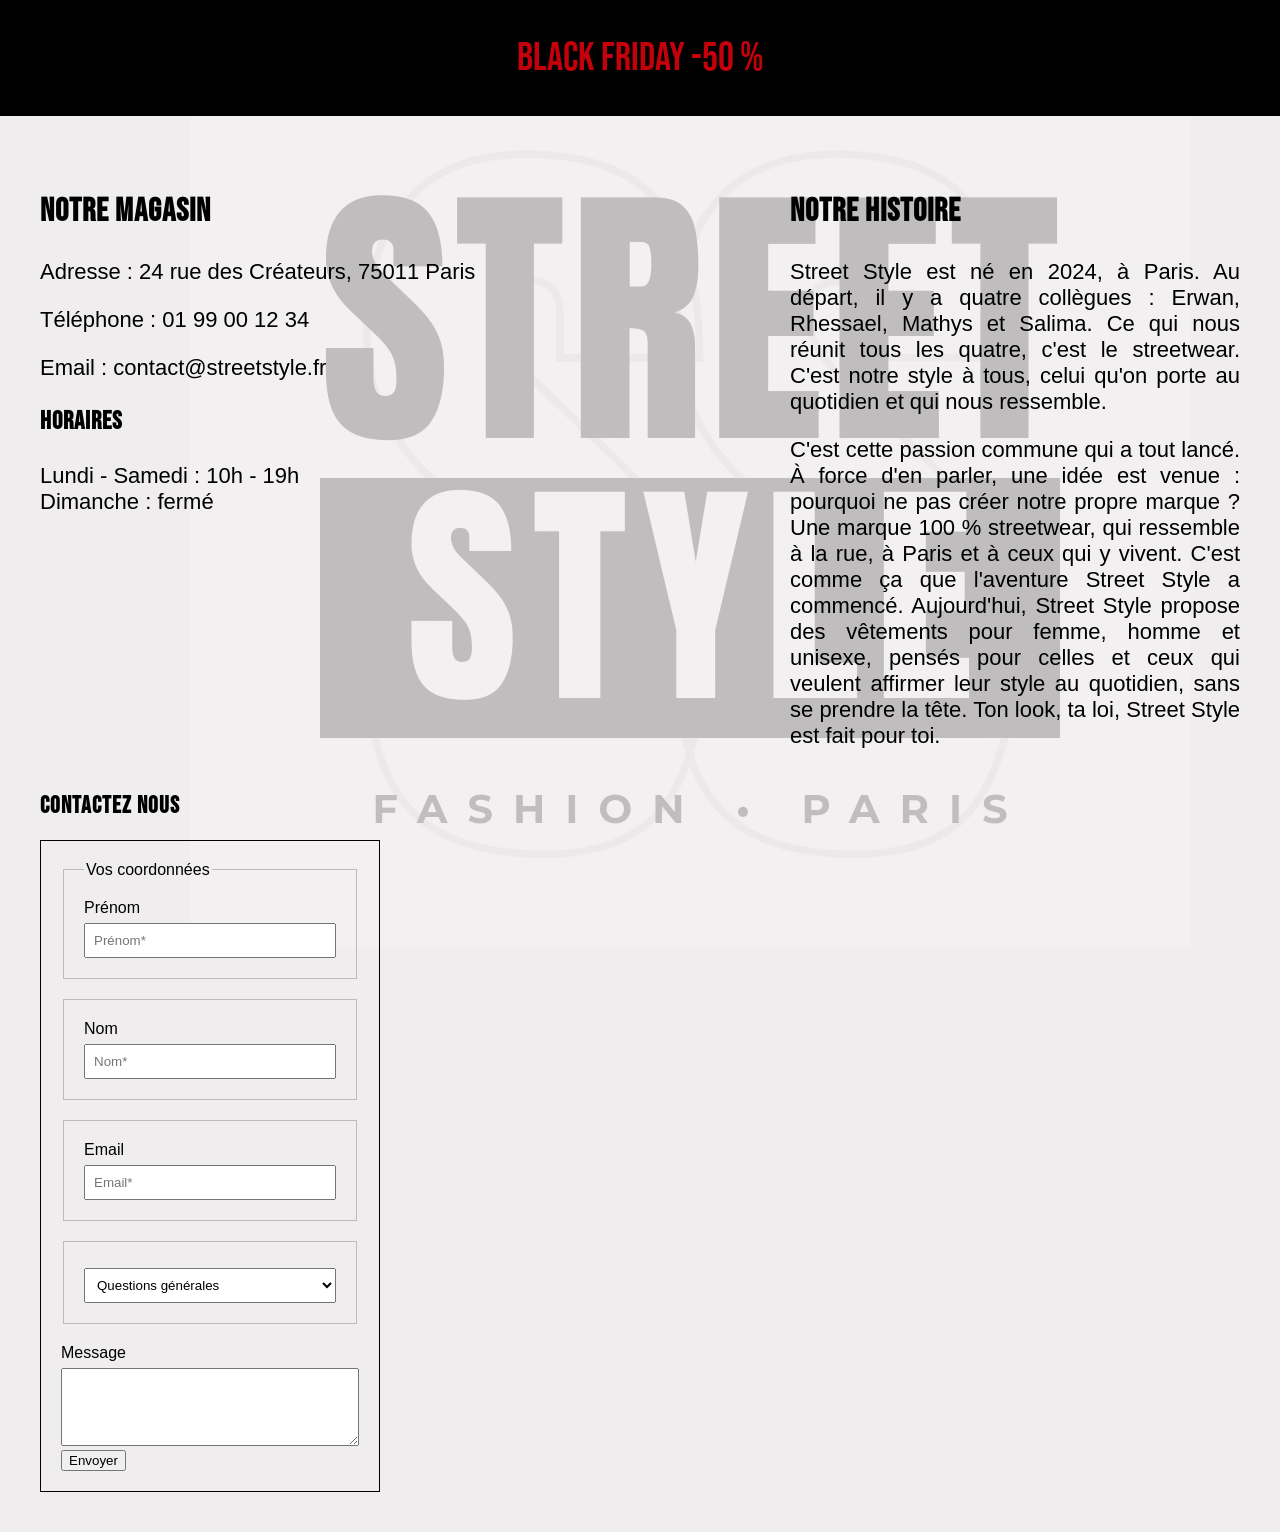
==== commit 89913ed2: "Modification css formulaire" ====
--- a/Contact/index.html
+++ b/Contact/index.html
@@ -50,9 +50,14 @@
     <img src="../image_global/logo.webp" alt="">
 </div>
 
-<h2 class="title"> CONTACTEZ NOUS </h2>
+<!--- Formulaire de contact -->
+<div class="formulaire-contact">
 
-<form action="">
+
+<section class="contact">
+<h2> CONTACTEZ NOUS </h2>
+
+<form action="formulaire-contact">
 <fieldset>
     <legend> Vos coordonnées </legend>
     <label for="Prénom"> Prénom </label>
@@ -78,12 +83,14 @@
     </select>
 </fieldset>
 
-<label for="Message"> Message </label>
+<label for="Message">Message</label>
 <textarea id="Message" name="Message" rows="4" cols="50" required></textarea>
 
-<button type submit="submit"> Envoyer </button>
+<button type="submit"> Envoyer </button>
 
 </form>
+</div>
+</section>
      </main>
 </body>
 </html>
--- a/style.css
+++ b/style.css
@@ -29,14 +29,6 @@
     opacity: 0.2;
     z-index: -1;
     pointer-events: none;
-    background-color: #c4000a;   /* couleur du logo (change-la ici) */
-    mix-blend-mode: multiply;    /* le blanc du logo devient invisible */
-}
-
-.logo img {
-    display: block;
-    width: 100%;
-    mix-blend-mode: screen;      /* le noir du logo prend la couleur du fond */
 }
 
 /* ===== TEXTE DESCENDU DE 2 CM ===== */
@@ -122,6 +114,64 @@
   border-top: 1px solid #ccc;
 }
 
+/*Code CSS POUR FORMULAIRE DE CONTACT */
+
+.form{
+  Position: absolute;
+  top: 50%;
+  left: 50%;
+  transform: translate(-50%, -50%);
+  width: 1000px;
+  padding: 20px;
+  margin: 30px;
+  border: 10px solid black;
+}
+
+.formulaire-contact{ 
+  width: 340px;
+  flex-shrink: 0;
+  margin-top: 0px;
+  padding-left: 40px;
+  padding-right: 40px;
+  margin-bottom: 40px;
+
+}
+
+.contact{
+  width: 100%;
+  
+}
+
+.contact form{
+  padding: 20px;
+  border: 1px solid black;
+
+}
+
+.contact fieldset{
+  padding: 20px;
+  margin-bottom: 20px;
+  border: 1px solid #9999;
+}
+
+.contact label{
+  display: block;
+  margin-bottom: 6px;
+}
+
+.contact input,
+.contact select,
+.contact textarea {
+  width: 100%;
+  padding: 8px;
+  box-sizing: border-box;
+}
+
+.button {
+  padding: 10px 16px;
+  cursor: pointer; 
+}
+
 @media (max-width: 800px) {
   header, .contenu, footer {
     flex-direction: column;
@@ -130,8 +180,4 @@
   .histoire {
     width: auto;
   }
-  /* Logo de fond adapté à la largeur du téléphone */
-  .logo {
-    width: 90vw;
-  }
 }
